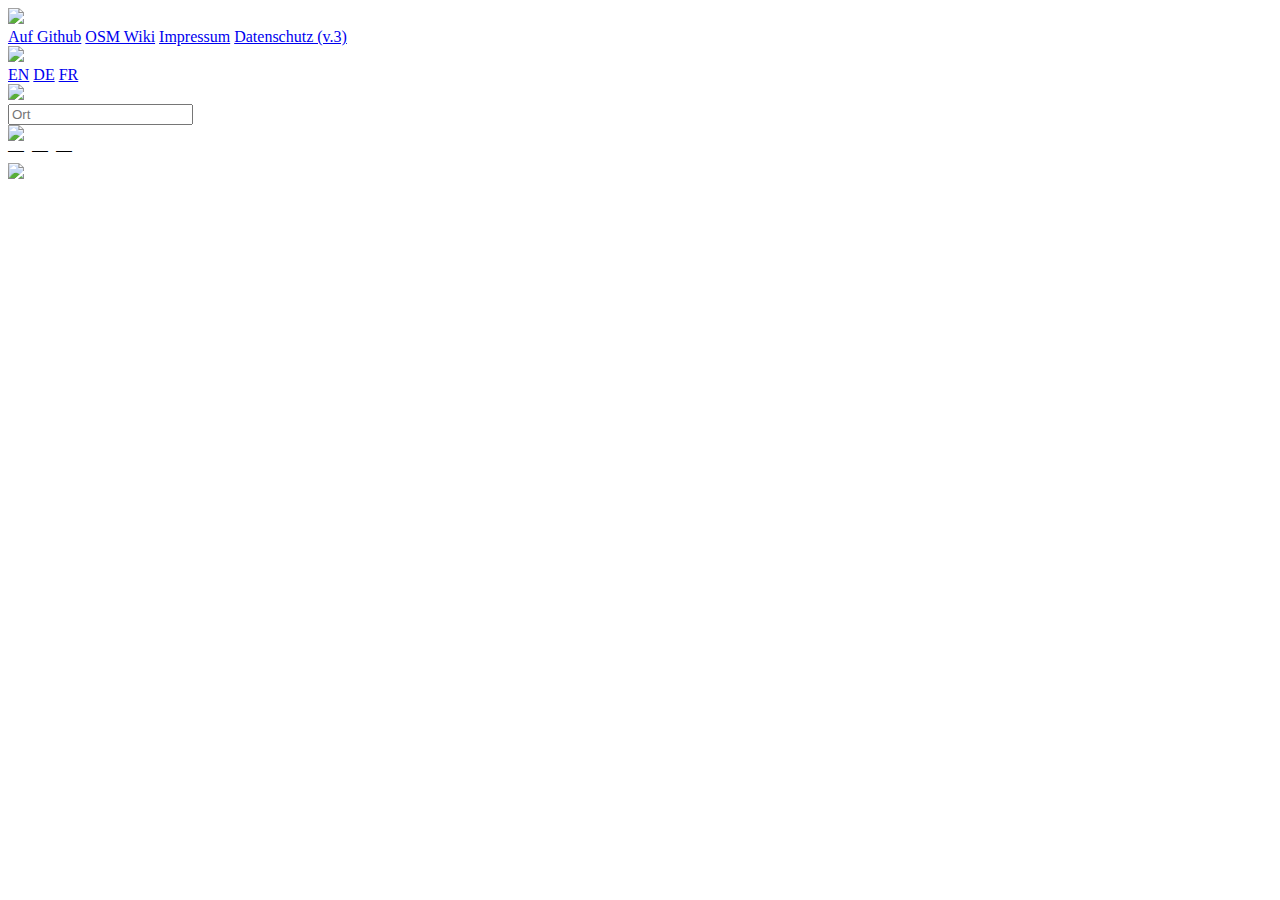
==== index.html @ e5639338 "#14 One more point" ====
<!DOCTYPE html>
<html>
  <head>
    <title>Babykarte - Der Stadtplan für Eltern von Babys und Kleinkindern</title>
    <meta charset='utf-8'>
    <meta name='description' content='Gibt es hier irgendwo einen Wickeltisch? Welches Café in der Hamburger Innenstadt hat eine Spielecke? Wo ist der nächste Spielplatz? ✔ Die Babykarte weiß es'> 
    <meta name='viewport' content='width=device-width, initial-scale=1.0, maximum-scale=1.0, user-scalable=no'>
    <link rel='stylesheet' href='https://unpkg.com/leaflet@1.0.3/dist/leaflet.css' /> <!--https://policies.google.com/privacy#infocollect-->
    <link rel='stylesheet' href='css/style.css' />
    <link rel='icon' href='favicon.ico' type='image/x-icon'>
  </head>
  <body id='site-map'>
  	<section>
  	<div class='leftbar'>
  		<div class='menuitem dropdown'><img class='bar-icon' src='images/info.svg.png' onclick='toggleMenu(this)' />
  			<div class='dropdown-menu about' id='aboutus'>
  				<a href='https://github.com/babykarte/babykarte' target='_blank' id='linkToGitHub'>Auf Github</a>
        		<a href='https://wiki.openstreetmap.org/wiki/Baby-Karte' target='_blank' id='linkToOSMWiki'>OSM Wiki</a>
        		<a href='impressum.html#de' id='lnk-impress' target='_blank'>Impressum</a>
        		<a href='privacypolicy-de.html' id='linkToPP' target='_blank;'>Datenschutz (v.3)</a>
  			</div>
  		</div>
  		<div class='menuitem dropdown'><img class='bar-icon' src='images/www.svg' onclick='toggleMenu(this)' />
  			<div class='dropdown-menu lang-select'>
  				<a href='#' class='nounderlinestyle' onclick='loadLang(this, "en");'><span class='small-icon'>EN</span></a>
  				<a href='#' class='nounderlinestyle' onclick='loadLang(this, "de");'><span class='small-icon'>DE</span></a>
  				<a href='#' class='nounderlinestyle' onclick='loadLang(this, "fr");'><span class='small-icon'>FR</span></a>
  			</div>
  		</div>
  		<div class='menuitem dropdown'><img class='bar-icon' src='images/search.svg.png' onclick='toggleMenu(this)' />
  			<div class='dropdown-menu searchbar' id='searchgroup'>
     			<input type='text' onclick='geocode()' placeholder='Ort' id='searchfield'>
     			<div id='autocomplete'></div>
			</div>
		</div>
  		<div class='menuitem dropdown filtersbar'><img class='bar-icon' src='images/checkmark.svg' onclick='toggleMenu(this)' />
  			<div class='dropdown-menu bigmenu' id='filtermenu'>
  				<div class='beautifulmenu'>
  					<div id='filtersGround'></div>
  				</div>
  			</div>
  		</div>
  		<div class='dropdown'><div style='display:none;' class='bar-icon'><!-- Pseudo button ---></div>
  			<div class='dropdown-menu bigmenu' id='poimenu'>
  				<div id='infotext-swipe'>&#9147; &nbsp;&#9147; &nbsp;&#9147;</div>
  				<div id='poidetails' class='beautifulmenu'>
  				</div>
  			</div>
  		</div>
  		<div class='menuitem' onclick='requestLocation()'><img class='bar-icon' src='images/locating.svg' />
  		</div>
  	</div>
    <div id='map'>
    	<div id='spinner'>
    		<div class='circle' id='circle1'></div>
    		<div class='circle' id='circle2'></div>
    		<div class='circle' id='circle3'></div>
    	</div>
    	<div class='info'><div id='infoPopup'></div></div>
    	<div id='map-overlay-notify' contenteditable></div>
    </div>
	</section>
    <script src='https://unpkg.com/leaflet@1.0.3/dist/leaflet.js'></script> <!--https://policies.google.com/privacy#infocollect-->
    <script src='https://code.jquery.com/jquery-3.2.1.min.js'></script> <!--https://www.digitalocean.com/legal/privacy-policy/-->
    <script src='js/lang.js'></script>
    <script src='js/filters.js'></script>
    <script src='js/searchbox.js'></script>
    <script src='js/overpass.js'></script>
  </body>
</html>
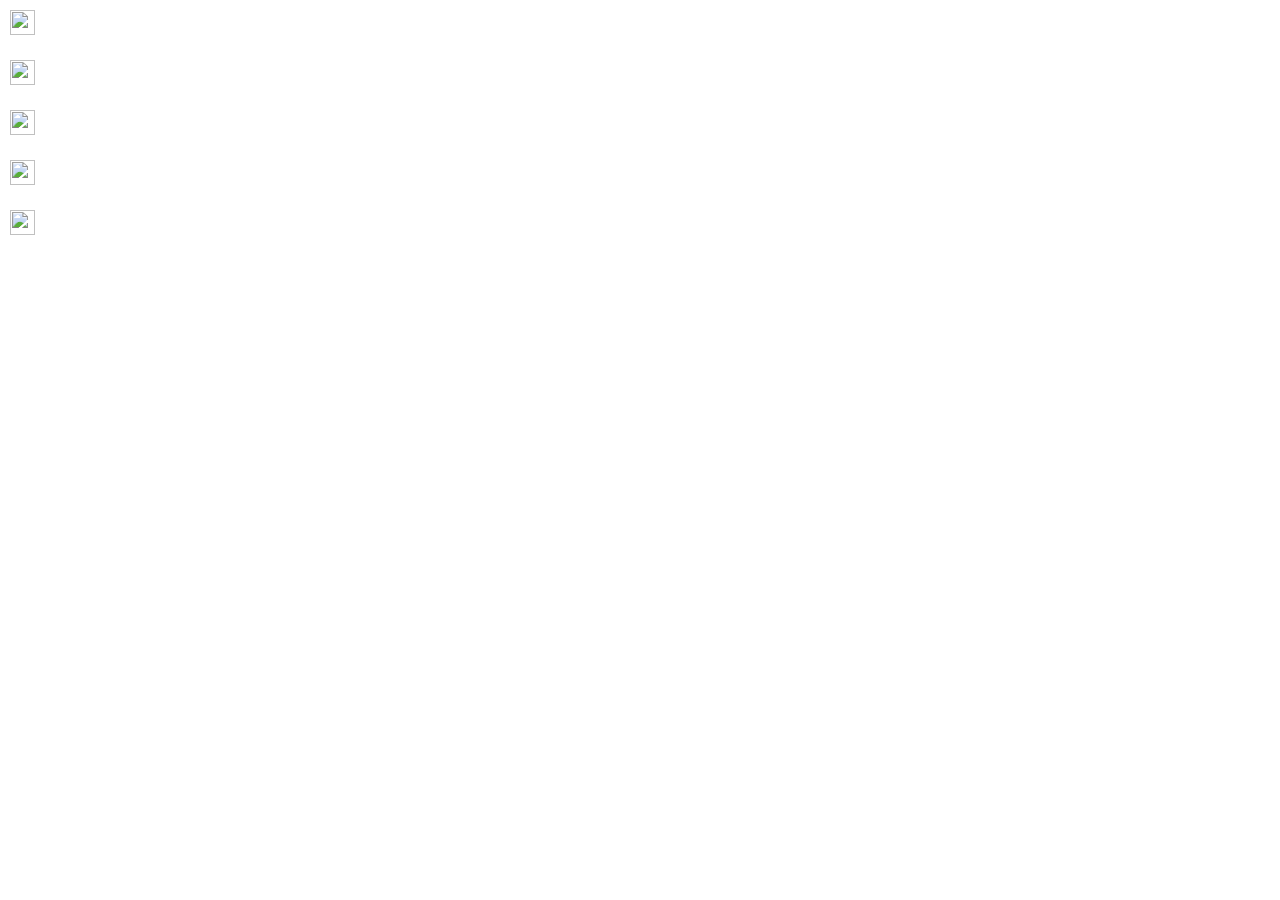
==== commit 77802b90: "#37" ====
--- a/index.html
+++ b/index.html
@@ -12,28 +12,33 @@
   <body id='site-map'>
   	<section>
   	<div class='leftbar'>
-  		<div class='menuitem dropdown'><img class='bar-icon' src='images/info.svg.png' onclick='toggleMenu(this)' />
+  		<div class='menuitem dropdown'><img class='bar-icon' id='btn_info' src='images/info.svg.png' onclick='toggleMenu(this)' />
   			<div class='dropdown-menu about' id='aboutus'>
   				<a href='https://github.com/babykarte/babykarte' target='_blank' id='linkToGitHub'>Auf Github</a>
         		<a href='https://wiki.openstreetmap.org/wiki/Baby-Karte' target='_blank' id='linkToOSMWiki'>OSM Wiki</a>
         		<a href='impressum.html#de' id='lnk-impress' target='_blank'>Impressum</a>
         		<a href='privacypolicy-de.html' id='linkToPP' target='_blank;'>Datenschutz (v.3)</a>
+        		<p id='about'></p>
+				<p id='explanation-menubuttons'></p>
+				<p id='explanation-markerdots'></p>
+				<p id='usage'></p>
+        		<p id='explanation-pdvicons'></p>
   			</div>
   		</div>
-  		<div class='menuitem dropdown'><img class='bar-icon' src='images/www.svg' onclick='toggleMenu(this)' />
+  		<div class='menuitem dropdown'><img class='bar-icon' id='btn_lang' src='images/www.svg' onclick='toggleMenu(this)' />
   			<div class='dropdown-menu lang-select'>
   				<a href='#' class='nounderlinestyle' onclick='loadLang(this, "en");'><span class='small-icon'>EN</span></a>
   				<a href='#' class='nounderlinestyle' onclick='loadLang(this, "de");'><span class='small-icon'>DE</span></a>
   				<a href='#' class='nounderlinestyle' onclick='loadLang(this, "fr");'><span class='small-icon'>FR</span></a>
   			</div>
   		</div>
-  		<div class='menuitem dropdown'><img class='bar-icon' src='images/search.svg.png' onclick='toggleMenu(this)' />
+  		<div class='menuitem dropdown'><img class='bar-icon' id='btn_search' src='images/search.svg' onclick='toggleMenu(this);document.getElementById("searchfield").focus();' />
   			<div class='dropdown-menu searchbar' id='searchgroup'>
      			<input type='text' onclick='geocode()' placeholder='Ort' id='searchfield'>
      			<div id='autocomplete'></div>
 			</div>
 		</div>
-  		<div class='menuitem dropdown filtersbar'><img class='bar-icon' src='images/checkmark.svg' onclick='toggleMenu(this)' />
+  		<div class='menuitem dropdown filtersbar'><img class='bar-icon' id='btn_filtersbar' src='images/checkmark.svg' onclick='toggleMenu(this)' />
   			<div class='dropdown-menu bigmenu' id='filtermenu'>
   				<div class='beautifulmenu'>
   					<div id='filtersGround'></div>
@@ -42,12 +47,12 @@
   		</div>
   		<div class='dropdown'><div style='display:none;' class='bar-icon'><!-- Pseudo button ---></div>
   			<div class='dropdown-menu bigmenu' id='poimenu'>
-  				<div id='infotext-swipe'>&#9147; &nbsp;&#9147; &nbsp;&#9147;</div>
+  				<div id='infotext-swipe'></div>
   				<div id='poidetails' class='beautifulmenu'>
   				</div>
   			</div>
   		</div>
-  		<div class='menuitem' onclick='requestLocation()'><img class='bar-icon' src='images/locating.svg' />
+  		<div class='menuitem' onclick='requestLocation()'><img class='bar-icon' id='btn_locating' src='images/locating.svg' />
   		</div>
   	</div>
     <div id='map'>
@@ -61,7 +66,7 @@
     </div>
 	</section>
     <script src='https://unpkg.com/leaflet@1.0.3/dist/leaflet.js'></script> <!--https://policies.google.com/privacy#infocollect-->
-    <script src='https://code.jquery.com/jquery-3.2.1.min.js'></script> <!--https://www.digitalocean.com/legal/privacy-policy/-->
+    <script src='https://code.jquery.com/jquery-3.4.1.min.js'></script> <!--https://www.digitalocean.com/legal/privacy-policy/-->
     <script src='js/lang.js'></script>
     <script src='js/filters.js'></script>
     <script src='js/searchbox.js'></script>
--- a/css/style.css
+++ b/css/style.css
@@ -0,0 +1,481 @@
+/*-------------- GLOBAL SETTINGS ---------------------*/
+body {
+	padding: 0;
+	margin: 0;
+}
+html, body{
+	height: 100%;
+	width: 100%;
+}
+a {
+	color:#0078a8;
+}
+details summary {
+	color:grey;
+	font-weight:bold;
+	cursor:pointer;
+	font-weight:bold;
+}
+h1, h2, h3 {
+	display:block;
+	padding:0px;
+	margin:0px;
+}
+h1 {
+	font-size:20px;
+}
+h2 {
+	font-size:14px;
+	color:grey;
+}
+input[type=button] {
+	margin:10px;
+}
+input[type=checkbox] {
+	margin-top:5px;
+}
+input[type=text] {
+	border:none;
+	border-bottom:1px solid #ff531a;
+}
+section {
+	display:flex;
+	width:100%;
+	height:100%;
+}
+/*---------------------- POI DETAILS SETTINGS -------------------------------*/
+.grid-container {
+	display:grid;
+}
+.tabcontent {
+	box-sizing:border-box;
+	border-bottom:10px solid white;
+	border-left:5px solid white;
+	border-right:5px solid white;
+	padding:5px;
+	word-wrap:break-word;
+	display:block;
+	background-color:#f9e9d2;
+}
+.tabcontent ul {
+	margin:0px;
+	margin-left:3px;
+	padding-left:10px;
+	list-style-type: circle inside;
+}
+.tabcontent details ul {
+	font-weight:initial;
+	color:black;
+	padding-left:20px;
+	margin:0px;
+	font-size:12px;
+}
+.pdv-icon {
+	box-sizing:border-box;
+	padding:2px;
+	font-size:25px;
+	cursor:pointer;
+	text-align:center;
+}
+.small-icon {
+	height:20px !important;
+	width:20px !important;
+	font-size:20px;
+	margin-top:5px;
+	margin-left:5px;
+	margin-right:20px;
+}
+.text-icon {
+	height:15px;
+	width:18px;
+	vertical-align:text-bottom;
+}
+.list-style-none {
+	list-style-type:none;
+	margin-left:-10px;
+}
+.inactive {
+	opacity:0.4;
+}
+.active:hover {
+	color:#b53085;
+}
+.active[active] {
+	color:#b53085;
+}
+.grid-container {
+	display:grid;
+	grid-template-columns:auto auto;
+	justify-content:start;
+}
+.subtitle {
+	display:flex;
+	color:#333333;
+	font-size:12px;
+}
+.openinghours {
+	color:black;
+}
+.socialmenu {
+	display:flex;
+	padding:3px;
+}
+.marker-active { /* Style for the active marker, the marker the user has clicked on */
+	filter: brightness(300%);
+}
+.oneline-babyfriendliness {
+	font-size:12px;
+}
+#infotext-swipe {
+	color:grey;
+	background-color:white;
+	padding:5px;
+	text-align:center;
+	display:none;
+}
+/*---------------------- COLOUR CODES FOR BABY FRIENDLINESS TAB -------------------------------- */
+.color-green {
+	color:#339933;
+	fill:#339933;
+	stroke:#339933;
+}
+.color-red {
+	color:#ff2526;
+	fill:#ff2526;
+	stroke:#ff2526;
+}
+.color-yellow {
+	color:#e6a400;
+	fill:#e6a400;
+	stroke:#e6a400;
+}
+.color-grey {
+	color:#858585;
+	fill:#858585;
+	stroke:#858585;
+}
+.nounderlinestyle {
+	text-decoration:none;
+}
+/*-------------------- LEFT BAR SETTINGS ----------------------------*/
+.leftbar {
+	width:45px;
+	font-family:"Courier New", Courier, monospace;
+	background-color:white;
+}
+.bar-icon {
+	height:25px;
+	width:25px;
+	transition: 300ms;
+}
+.bar-icon:hover {
+	cursor:pointer;
+}
+.menuitem {
+	padding:10px;
+}
+.lang-select {
+	font-family:"Palatino Linotype", "Book Antiqua", Palatino, serif;
+	top:45px;
+}
+.searchbar {
+	font-family:"Palatino Linotype", "Book Antiqua", Palatino, serif;
+	top:90px;
+}
+.about {
+	font-family:"Palatino Linotype", "Book Antiqua", Palatino, serif;
+	top:0px;
+}
+.closebtn {
+	float:right;
+	padding:5px;
+	font-size:24px;
+	color:white;
+}
+.beautifulmenu {
+	width:450px;
+}
+.bigmenu {
+	padding:0px !important;
+	top:0px;
+	height:100% !important;
+	width:450px;
+}
+.dropdown-menu {
+	background-color:white;
+	left:45px;
+	padding:10px;
+	display:none;
+	z-index:2;
+	position:absolute;
+}
+.dropdown-menu a {
+	box-sizing:border-box;
+	display:inline-block;
+	text-align:center;
+}
+.dropdown-menu a:hover {
+	color:#b53085;
+}
+.dropdown-active { /* Style for opened dropdowns/tooltips (tab, sub menus, tips, more information, translated information) */
+	display:block;
+}
+.tooltip {
+	position:relative;
+}
+.tooltip-content {
+	margin:5px;
+	padding:5px;
+	background-color:white;
+	position:absolute;
+	height:50px;
+	width:200px;
+	font-size:12px;
+	text-align:justify;
+	display:none;
+}
+.tooltip-content-active {
+	display:block;
+}
+.item-active, .tooltip-active{ /* Style for clicked (active) tab labels (menus) */
+	transition: 300ms;
+	background-color: #ffe6f7;
+}
+#filtersGround label {
+	display:block;
+	margin-top:5px;
+	cursor:pointer;
+}
+#autocomplete {
+	background-color:white;
+	display:none;
+	padding:5px;
+	z-index:5;
+	top:0px;
+	box-sizing:border-box;
+}
+#autocomplete .entry {
+	background-color:#f9e9d2;
+	border-bottom:5px solid white;
+	padding:5px;
+}
+#autocomplete .entry:hover {
+	cursor:pointer;
+	background-color:rgb(255, 64, 0, 0.6);
+}
+#autocomplete span {
+	margin:0px;
+	padding:0px;
+	color:#ff541aff;
+}
+#autocomplete address {
+	padding-top:5px;
+	padding-bottom:5px;
+}
+#poidetails {
+	font-family:"Palatino Linotype", "Book Antiqua", Palatino, serif;
+	font-size:14px;
+	width:450px;
+}
+#poimenu {
+	height:auto !important;
+}
+/*------------------------- ON MAP MODALS -----------------*/
+.custom-leaflet-icon {
+	margin-top:6px !important;
+	margin:5px !important;
+}
+.own-control-style {
+	margin:5px;
+	border-radius:10px;
+	padding:5px;
+	background-color: rgba(0, 0, 0, 0.7);
+}
+.leaflet-bar {
+	margin:0px !important;
+	background-color: rgb(255, 255, 255);
+	border-radius:5px;
+}
+
+.info {
+	display:none;
+	font-size:22px;
+	top:0px;
+	position:absolute;
+	text-align:center;
+	margin-left:auto;
+	margin-right:auto;
+	margin-top:5px;
+	z-index:403;
+	width:100%;
+}
+#map{
+	z-index:1;
+	flex:1;
+}
+#map-overlay-notify {
+	z-index:401;
+	position:absolute;
+	width:100%;
+	height:100%;
+	padding-top:20%;
+	font-size:26px;
+	text-align:center;
+	color:white;
+	display:none;
+	background-color:rgba(0,0,0,0.7);
+}
+/*@media only screen and (min-width:800px) {
+	#map-overlay-notify {
+		display:none !important;}
+}*/
+#infoPopup {
+	margin:auto;
+	width:400px;
+	margin-bottom:10px;
+	padding:5px;
+	border-radius:15px;
+	background-color:rgba(204, 51, 0, 0.6);
+}
+/* ---------------------- SPINNER ---------------------------- */
+#spinner {
+	display:flex;
+	height:50px;
+	width:100%;
+	position:absolute;
+	z-index:402;
+	margin-left:40%;
+	margin-right:40%;
+	margin-top:10px;
+}
+#spinner .circle {
+	width:50px;
+	height:50px;
+	border-radius:50px;
+	margin-right:5px;
+	background-color:white;
+}
+#spinner #circle1 {
+	animation-name:load1;
+	animation-duration:1s;
+	animation-delay:0s;
+	animation-iteration-count:infinite;
+}
+#spinner #circle2 {
+	animation-name:load2;
+	animation-duration:1s;
+	animation-delay:0s;
+	animation-iteration-count:infinite;
+}
+#spinner #circle3 {
+	animation-name:load3;
+	animation-duration:1s;
+	animation-delay:0s;
+	animation-iteration-count:infinite;
+}
+@keyframes load1 {
+	0% {background-color:white;}
+	50% {background-color:#ff531aff;}
+	100% {background-color:white;}
+}
+@keyframes load2 {
+	0% {background-color:white;}
+	20% {background-color:white;}
+	40% {background-color:white;}
+	60% {background-color:#ff531aff;}
+	100% {background-color:white;}
+}
+@keyframes load3 {
+	0% {background-color:white;}
+	20% {background-color:white;}
+	40% {background-color:white;}
+	60% {background-color:white;}
+	80% {background-color:#ff531aff;}
+	100% {background-color:white;}
+}
+/* ---------------------- POI RATING SYSTEM ------------------ */
+#rating-default {
+	fill:none;
+}
+#rating-green {
+	fill:#01c401;
+	stroke:white;
+}
+#rating-yellow {
+	fill:#ffd900;
+	stroke:white;
+}
+#rating-red {
+	fill:#bb0202;
+	stroke:white;
+}
+/*------------------------ MOBILE VIEW ------------------------*/
+@media only screen and (max-width:800px) {
+section {
+	display:block;
+}
+.leftbar {
+	display:grid;
+	grid-template-columns:auto auto auto auto auto auto;
+	width:100%;
+	height:45px;
+}
+#map {
+	position:absolute !important;
+	width:100% !important;
+	height:calc(100% - 45px) !important;
+}
+.beautifulmenu {
+	width:100%;
+}
+.lang-select, .searchbar, .about, .bigmenu, .beautifulmenu {
+	top:45px;
+	left:0px;
+	width:100%;
+}
+.searchbar {
+	top:45px;
+	width:100%;
+}
+.about {
+	top:45px;
+	width:100%;
+}
+.tabcontent {
+	display:none;
+}
+.tab-visible {
+	display:block;
+}
+#infotext-swipe {
+	display:block;
+	font-size:22px;
+	color:#ff542aff;
+}
+#poimenu, #poidetails {
+	top:initial !important;
+	bottom:0px;
+	overflow:hidden;
+	width:100%;
+}
+#infoPopup {
+	width:200px;
+}
+#info {
+	width:100%;
+	border-radius:5px;
+}
+#spinner {
+	margin-left:10%;
+	margin-right:10%;
+}
+.mobile-handle {
+	background-color: lightgrey;
+	padding: 2.5px 21px;
+  	display: inline-block;
+  	cursor: pointer;
+  	border-radius: 50px;
+	margin-bottom:2px;
+	margin-top: 0px !important;
+}
+}
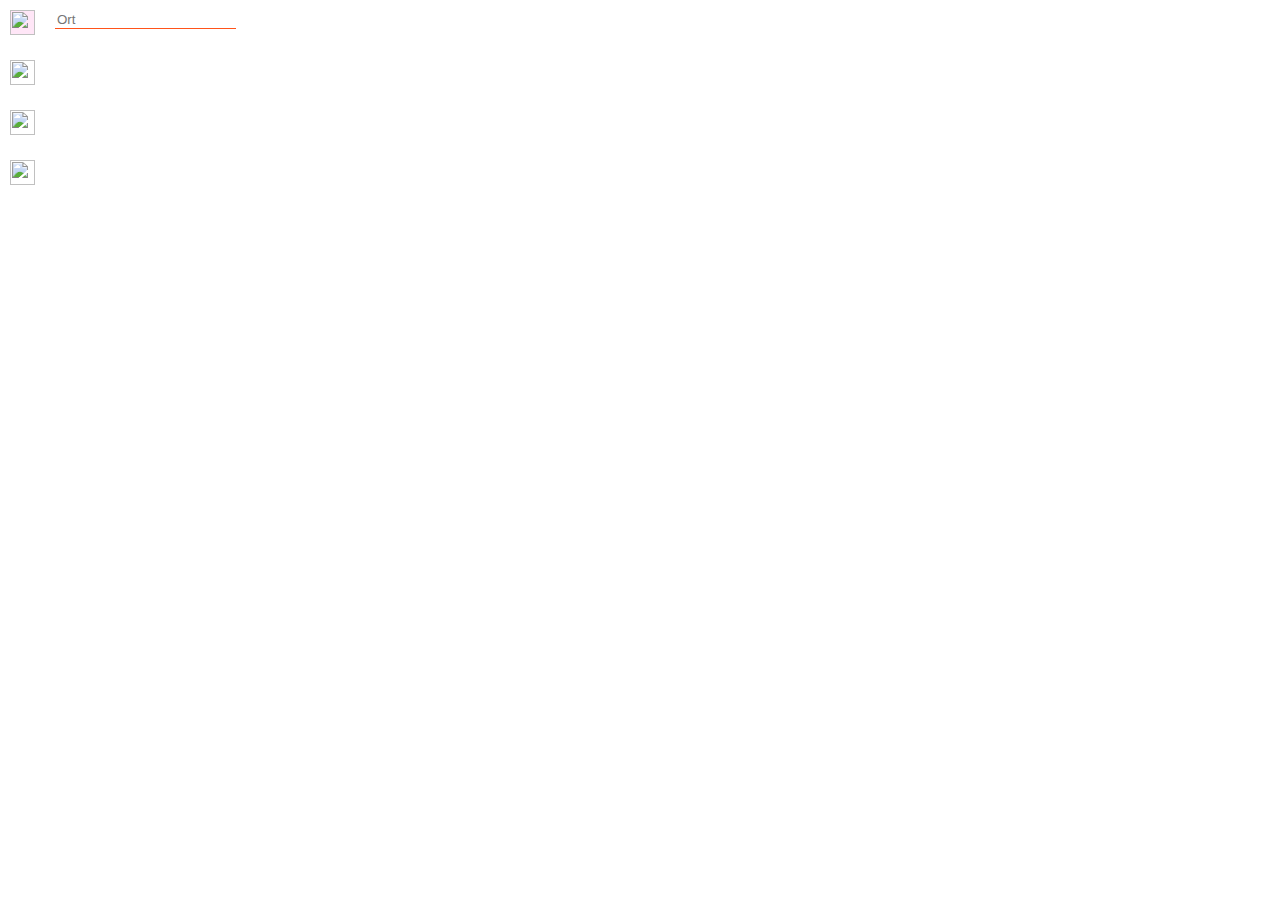
==== commit 1625c7cf: "Search open by default, search button and search box moved to top" ====
--- a/index.html
+++ b/index.html
@@ -6,23 +6,39 @@
     <meta name='description' content='Gibt es hier irgendwo einen Wickeltisch? Welches Café in der Hamburger Innenstadt hat eine Spielecke? Wo ist der nächste Spielplatz? ✔ Die Babykarte weiß es'> 
     <meta name='viewport' content='width=device-width, initial-scale=1.0, maximum-scale=1.0, user-scalable=no'>
     <link rel='stylesheet' href='https://unpkg.com/leaflet@1.0.3/dist/leaflet.css' /> <!--https://policies.google.com/privacy#infocollect-->
+    <link rel='stylesheet' href='https://unpkg.com/leaflet.markercluster@1.4.1/dist/MarkerCluster.css' /> <!--https://policies.google.com/privacy#infocollect-->
+    <link rel='stylesheet' href='https://unpkg.com/leaflet.markercluster@1.4.1/dist/MarkerCluster.Default.css'> <!--https://policies.google.com/privacy#infocollect-->
     <link rel='stylesheet' href='css/style.css' />
     <link rel='icon' href='favicon.ico' type='image/x-icon'>
   </head>
   <body id='site-map'>
   	<section>
   	<div class='leftbar'>
+  		<div class='menuitem dropdown'><img class='bar-icon item-active' id='btn_search' src='images/search.svg' onclick='toggleMenu(this);document.getElementById("searchfield").focus();' />
+  			<div class='dropdown-menu searchbar dropdown-active' id='searchgroup'>
+     			<input type='text' onclick='geocode()' placeholder='Ort' id='searchfield'>
+     			<div id='autocomplete'></div>
+			</div>
+		</div>
   		<div class='menuitem dropdown'><img class='bar-icon' id='btn_info' src='images/info.svg.png' onclick='toggleMenu(this)' />
   			<div class='dropdown-menu about' id='aboutus'>
   				<a href='https://github.com/babykarte/babykarte' target='_blank' id='linkToGitHub'>Auf Github</a>
         		<a href='https://wiki.openstreetmap.org/wiki/Baby-Karte' target='_blank' id='linkToOSMWiki'>OSM Wiki</a>
         		<a href='impressum.html#de' id='lnk-impress' target='_blank'>Impressum</a>
         		<a href='privacypolicy-de.html' id='linkToPP' target='_blank;'>Datenschutz (v.3)</a>
-        		<p id='about'></p>
-				<p id='explanation-menubuttons'></p>
-				<p id='explanation-markerdots'></p>
-				<p id='usage'></p>
-        		<p id='explanation-pdvicons'></p>
+        		<div style='padding-top:10px;box-sizing:border-box;'>
+        			<a id='lnk_about' onclick='toggleTab(this, "about")'></a>,
+        			<a id='lnk_explanation-menubuttons' onclick='toggleTab(this, "explanation-menubuttons")'></a>,
+        			<a id='lnk_explanation-markerdots' onclick='toggleTab(this, "explanation-markerdots")'></a>,
+        			<a id='lnk_usage' onclick='toggleTab(this, "usage")'></a>
+        		</div>
+        		<a id='lnk_explanation-pdvicons' onclick='toggleTab(this, "explanation-pdvicons")'></a>
+        		<div id='about' class='tab-content'></div>
+				<div id='explanation-menubuttons' class='tab-content'></div>
+				<div id='explanation-markerdots' class='tab-content'></div>
+				<div id='usage' class='tab-content'></div>
+        		<div id='explanation-pdvicons' class='tab-content'></div>
+        		<p id='lastupdate'></p>
   			</div>
   		</div>
   		<div class='menuitem dropdown'><img class='bar-icon' id='btn_lang' src='images/www.svg' onclick='toggleMenu(this)' />
@@ -32,24 +48,12 @@
   				<a href='#' class='nounderlinestyle' onclick='loadLang(this, "fr");'><span class='small-icon'>FR</span></a>
   			</div>
   		</div>
-  		<div class='menuitem dropdown'><img class='bar-icon' id='btn_search' src='images/search.svg' onclick='toggleMenu(this);document.getElementById("searchfield").focus();' />
-  			<div class='dropdown-menu searchbar' id='searchgroup'>
-     			<input type='text' onclick='geocode()' placeholder='Ort' id='searchfield'>
-     			<div id='autocomplete'></div>
-			</div>
-		</div>
-  		<div class='menuitem dropdown filtersbar'><img class='bar-icon' id='btn_filtersbar' src='images/checkmark.svg' onclick='toggleMenu(this)' />
-  			<div class='dropdown-menu bigmenu' id='filtermenu'>
-  				<div class='beautifulmenu'>
-  					<div id='filtersGround'></div>
-  				</div>
-  			</div>
-  		</div>
   		<div class='dropdown'><div style='display:none;' class='bar-icon'><!-- Pseudo button ---></div>
   			<div class='dropdown-menu bigmenu' id='poimenu'>
   				<div id='infotext-swipe'></div>
   				<div id='poidetails' class='beautifulmenu'>
   				</div>
+  				<div id='osm-attribution'></div>
   			</div>
   		</div>
   		<div class='menuitem' onclick='requestLocation()'><img class='bar-icon' id='btn_locating' src='images/locating.svg' />
@@ -66,10 +70,13 @@
     </div>
 	</section>
     <script src='https://unpkg.com/leaflet@1.0.3/dist/leaflet.js'></script> <!--https://policies.google.com/privacy#infocollect-->
+    <script src='https://unpkg.com/leaflet.markercluster@1.4.1/dist/leaflet.markercluster.js'></script> <!--https://policies.google.com/privacy#infocollect-->
     <script src='https://code.jquery.com/jquery-3.4.1.min.js'></script> <!--https://www.digitalocean.com/legal/privacy-policy/-->
+    <script src='js/request.js'></script>
     <script src='js/lang.js'></script>
     <script src='js/filters.js'></script>
-    <script src='js/searchbox.js'></script>
-    <script src='js/overpass.js'></script>
+    <script src='js/ui.js'></script>
+    <script src='js/PDV.js'></script>
+    <script src='js/map.js'></script>
   </body>
 </html>
--- a/css/style.css
+++ b/css/style.css
@@ -6,6 +6,10 @@
 html, body{
 	height: 100%;
 	width: 100%;
+}
+p {
+	margin-top:5px;
+	font-size:14px;
 }
 a {
 	color:#0078a8;
@@ -44,9 +48,6 @@
 	height:100%;
 }
 /*---------------------- POI DETAILS SETTINGS -------------------------------*/
-.grid-container {
-	display:grid;
-}
 .tabcontent {
 	box-sizing:border-box;
 	border-bottom:10px solid white;
@@ -69,13 +70,6 @@
 	padding-left:20px;
 	margin:0px;
 	font-size:12px;
-}
-.pdv-icon {
-	box-sizing:border-box;
-	padding:2px;
-	font-size:25px;
-	cursor:pointer;
-	text-align:center;
 }
 .small-icon {
 	height:20px !important;
@@ -85,29 +79,6 @@
 	margin-left:5px;
 	margin-right:20px;
 }
-.text-icon {
-	height:15px;
-	width:18px;
-	vertical-align:text-bottom;
-}
-.list-style-none {
-	list-style-type:none;
-	margin-left:-10px;
-}
-.inactive {
-	opacity:0.4;
-}
-.active:hover {
-	color:#b53085;
-}
-.active[active] {
-	color:#b53085;
-}
-.grid-container {
-	display:grid;
-	grid-template-columns:auto auto;
-	justify-content:start;
-}
 .subtitle {
 	display:flex;
 	color:#333333;
@@ -123,11 +94,16 @@
 .marker-active { /* Style for the active marker, the marker the user has clicked on */
 	filter: brightness(300%);
 }
-.oneline-babyfriendliness {
-	font-size:12px;
+#osm-attribution {
+	color:grey;
+	font-size:10px;
+	background-color:white;
+	padding:5px;
+	text-align:center;
 }
 #infotext-swipe {
 	color:grey;
+	font-size:16px;
 	background-color:white;
 	padding:5px;
 	text-align:center;
@@ -180,10 +156,11 @@
 }
 .searchbar {
 	font-family:"Palatino Linotype", "Book Antiqua", Palatino, serif;
-	top:90px;
+	top:0px;
 }
 .about {
 	font-family:"Palatino Linotype", "Book Antiqua", Palatino, serif;
+	padding:5px;
 	top:0px;
 }
 .closebtn {
@@ -208,20 +185,17 @@
 	display:none;
 	z-index:2;
 	position:absolute;
-}
-.dropdown-menu a {
-	box-sizing:border-box;
-	display:inline-block;
-	text-align:center;
+	max-width:50%;
 }
 .dropdown-menu a:hover {
 	color:#b53085;
 }
-.dropdown-active { /* Style for opened dropdowns/tooltips (tab, sub menus, tips, more information, translated information) */
-	display:block;
+.dropdown-active, .tab-content-active, .tooltip-content-active { /* Style for opened dropdowns/tooltips (tab, sub menus, tips, more information, translated information) */
+	display:block !important;
 }
 .tooltip {
 	position:relative;
+	cursor: pointer;
 }
 .tooltip-content {
 	margin:5px;
@@ -234,8 +208,8 @@
 	text-align:justify;
 	display:none;
 }
-.tooltip-content-active {
-	display:block;
+.tab-content {
+	display:none;
 }
 .item-active, .tooltip-active{ /* Style for clicked (active) tab labels (menus) */
 	transition: 300ms;
@@ -281,22 +255,6 @@
 	height:auto !important;
 }
 /*------------------------- ON MAP MODALS -----------------*/
-.custom-leaflet-icon {
-	margin-top:6px !important;
-	margin:5px !important;
-}
-.own-control-style {
-	margin:5px;
-	border-radius:10px;
-	padding:5px;
-	background-color: rgba(0, 0, 0, 0.7);
-}
-.leaflet-bar {
-	margin:0px !important;
-	background-color: rgb(255, 255, 255);
-	border-radius:5px;
-}
-
 .info {
 	display:none;
 	font-size:22px;
@@ -325,17 +283,13 @@
 	display:none;
 	background-color:rgba(0,0,0,0.7);
 }
-/*@media only screen and (min-width:800px) {
-	#map-overlay-notify {
-		display:none !important;}
-}*/
 #infoPopup {
 	margin:auto;
 	width:400px;
 	margin-bottom:10px;
 	padding:5px;
-	border-radius:15px;
-	background-color:rgba(204, 51, 0, 0.6);
+	border-radius:5px;
+	background-color:rgba(255, 179, 153, 0.6);
 }
 /* ---------------------- SPINNER ---------------------------- */
 #spinner {
@@ -375,14 +329,14 @@
 }
 @keyframes load1 {
 	0% {background-color:white;}
-	50% {background-color:#ff531aff;}
+	50% {background-color:#ffb399;}
 	100% {background-color:white;}
 }
 @keyframes load2 {
 	0% {background-color:white;}
 	20% {background-color:white;}
 	40% {background-color:white;}
-	60% {background-color:#ff531aff;}
+	60% {background-color:#ff794d;}
 	100% {background-color:white;}
 }
 @keyframes load3 {
@@ -390,29 +344,38 @@
 	20% {background-color:white;}
 	40% {background-color:white;}
 	60% {background-color:white;}
-	80% {background-color:#ff531aff;}
+	80% {background-color:#ff531a;}
 	100% {background-color:white;}
 }
 /* ---------------------- POI RATING SYSTEM ------------------ */
 #rating-default {
-	fill:none;
+	fill:#004387;
+	color:#004387;
+	stroke:white;
 }
 #rating-green {
 	fill:#01c401;
+	color:#01c401;
 	stroke:white;
 }
 #rating-yellow {
 	fill:#ffd900;
+	color:#ffd900;
 	stroke:white;
 }
 #rating-red {
 	fill:#bb0202;
+	color:#bb0202;
 	stroke:white;
 }
 /*------------------------ MOBILE VIEW ------------------------*/
 @media only screen and (max-width:800px) {
 section {
 	display:block;
+}
+.dropdown-menu {
+	box-sizing:border-box;
+	max-width:100%;
 }
 .leftbar {
 	display:grid;
@@ -433,10 +396,6 @@
 	left:0px;
 	width:100%;
 }
-.searchbar {
-	top:45px;
-	width:100%;
-}
 .about {
 	top:45px;
 	width:100%;
@@ -449,8 +408,6 @@
 }
 #infotext-swipe {
 	display:block;
-	font-size:22px;
-	color:#ff542aff;
 }
 #poimenu, #poidetails {
 	top:initial !important;
@@ -468,6 +425,9 @@
 #spinner {
 	margin-left:10%;
 	margin-right:10%;
+}
+#searchfield {
+	width:100%;
 }
 .mobile-handle {
 	background-color: lightgrey;
@@ -478,4 +438,7 @@
 	margin-bottom:2px;
 	margin-top: 0px !important;
 }
-}
+.tooltip-content {
+	right:0%;
+}
+}
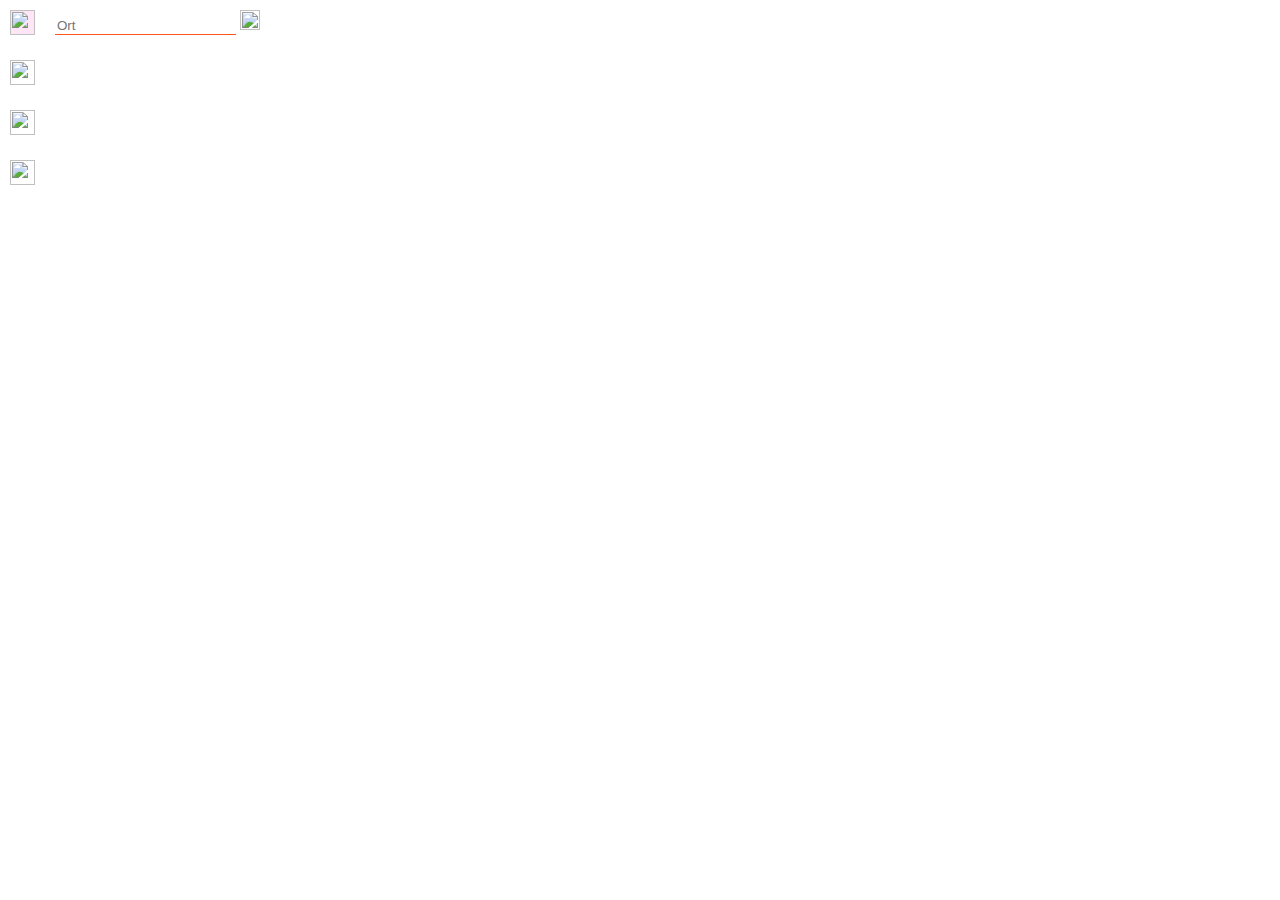
==== commit e163431f: "Moving Frontend function to Backend: Language system for the map (debugging)" ====
--- a/index.html
+++ b/index.html
@@ -17,6 +17,15 @@
   		<div class='menuitem dropdown'><img class='bar-icon item-active' id='btn_search' src='images/search.svg' onclick='toggleMenu(this);document.getElementById("searchfield").focus();' />
   			<div class='dropdown-menu searchbar dropdown-active' id='searchgroup'>
      			<input type='text' onclick='geocode()' placeholder='Ort' id='searchfield'>
+     			<img src='images/settings.svg' class='small-icon' style='margin:0px;' onclick='toggleTab(this, "advanced-search")' />
+     				<div id='advanced-search' class='tab-content'>
+     					<h3 id='advanced-search_title'></h3>
+     					<input type='text' placeholder='Name' id='searchbyname' /><br/>
+     					<select id='subcategoryselect'></select>
+     					<h4 id='advanced-search-babyfriendliness'></h4>
+     					<div id='filtersGround'></div><br/>
+     					<button id='advanced-search-btnSend' onclick='sendAdvancedSearch()'></button>
+     				</div>
      			<div id='autocomplete'></div>
 			</div>
 		</div>
@@ -27,13 +36,13 @@
         		<a href='impressum.html#de' id='lnk-impress' target='_blank'>Impressum</a>
         		<a href='privacypolicy-de.html' id='linkToPP' target='_blank;'>Datenschutz (v.3)</a>
         		<div style='padding-top:10px;box-sizing:border-box;'>
-        			<a id='lnk_about' onclick='toggleTab(this, "about")'></a>,
+        			<a id='lnk_about' class='tab-active' onclick='toggleTab(this, "about")'></a>,
         			<a id='lnk_explanation-menubuttons' onclick='toggleTab(this, "explanation-menubuttons")'></a>,
         			<a id='lnk_explanation-markerdots' onclick='toggleTab(this, "explanation-markerdots")'></a>,
         			<a id='lnk_usage' onclick='toggleTab(this, "usage")'></a>
         		</div>
         		<a id='lnk_explanation-pdvicons' onclick='toggleTab(this, "explanation-pdvicons")'></a>
-        		<div id='about' class='tab-content'></div>
+        		<div id='about' class='tab-content tab-content-active'></div>
 				<div id='explanation-menubuttons' class='tab-content'></div>
 				<div id='explanation-markerdots' class='tab-content'></div>
 				<div id='usage' class='tab-content'></div>
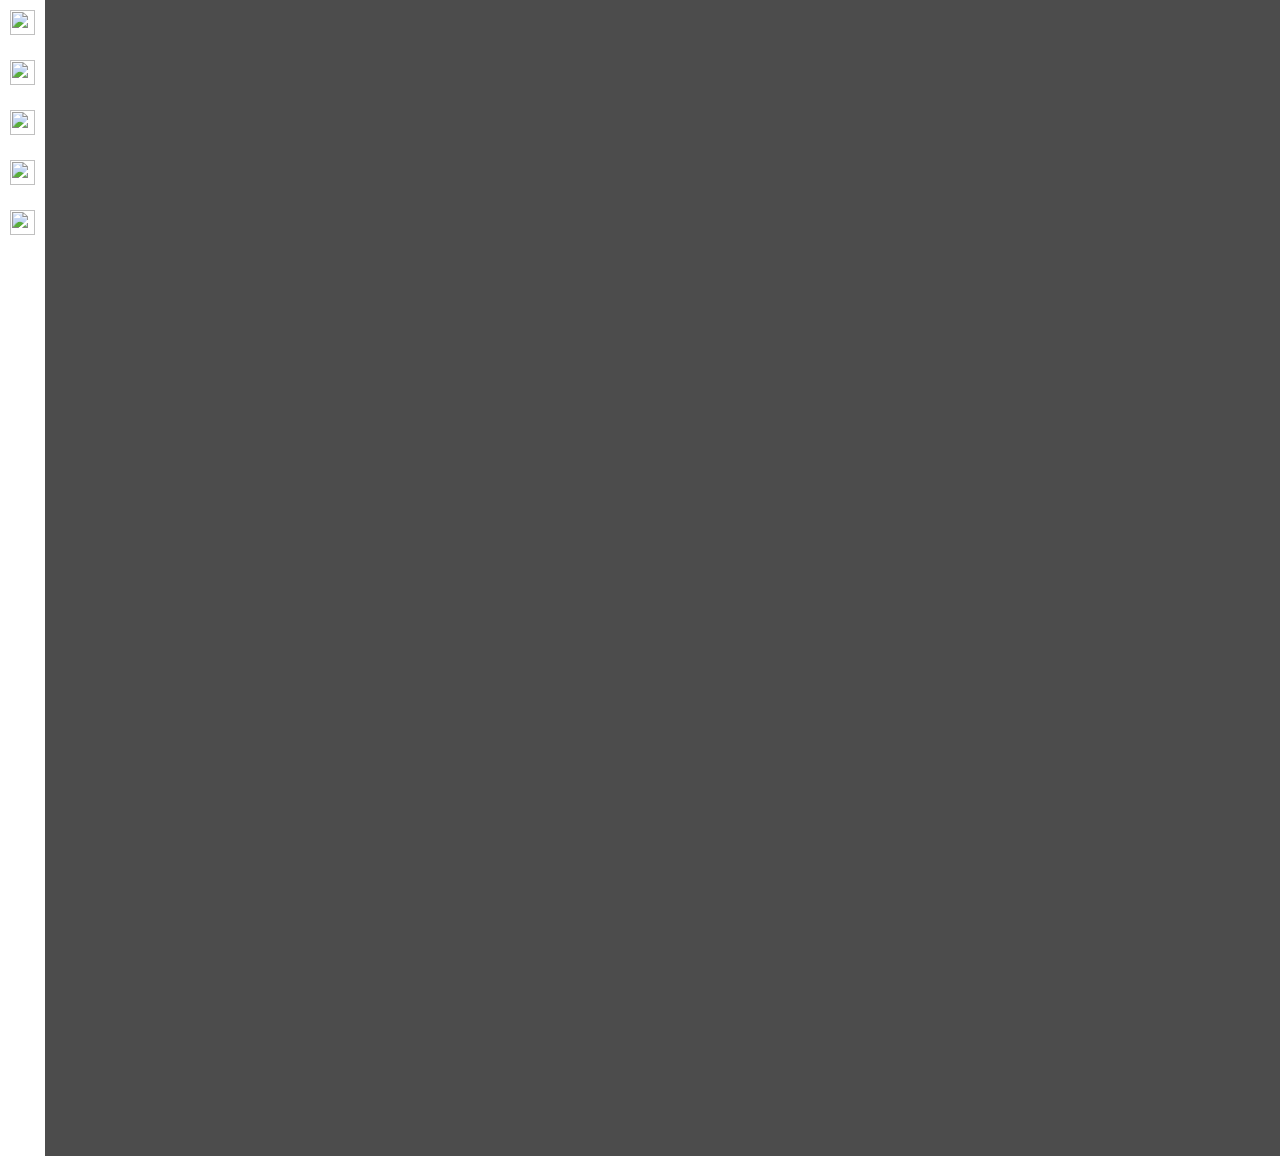
==== commit 7a6b096f: "Merge pull request #57 from ygra/issue-56" ====
--- a/index.html
+++ b/index.html
@@ -6,48 +6,23 @@
     <meta name='description' content='Gibt es hier irgendwo einen Wickeltisch? Welches Café in der Hamburger Innenstadt hat eine Spielecke? Wo ist der nächste Spielplatz? ✔ Die Babykarte weiß es'> 
     <meta name='viewport' content='width=device-width, initial-scale=1.0, maximum-scale=1.0, user-scalable=no'>
     <link rel='stylesheet' href='https://unpkg.com/leaflet@1.0.3/dist/leaflet.css' /> <!--https://policies.google.com/privacy#infocollect-->
-    <link rel='stylesheet' href='https://unpkg.com/leaflet.markercluster@1.4.1/dist/MarkerCluster.css' /> <!--https://policies.google.com/privacy#infocollect-->
-    <link rel='stylesheet' href='https://unpkg.com/leaflet.markercluster@1.4.1/dist/MarkerCluster.Default.css'> <!--https://policies.google.com/privacy#infocollect-->
     <link rel='stylesheet' href='css/style.css' />
     <link rel='icon' href='favicon.ico' type='image/x-icon'>
   </head>
   <body id='site-map'>
   	<section>
   	<div class='leftbar'>
-  		<div class='menuitem dropdown'><img class='bar-icon item-active' id='btn_search' src='images/search.svg' onclick='toggleMenu(this);document.getElementById("searchfield").focus();' />
-  			<div class='dropdown-menu searchbar dropdown-active' id='searchgroup'>
-     			<input type='text' onclick='geocode()' placeholder='Ort' id='searchfield'>
-     			<img src='images/settings.svg' class='small-icon' style='margin:0px;' onclick='toggleTab(this, "advanced-search")' />
-     				<div id='advanced-search' class='tab-content'>
-     					<h3 id='advanced-search_title'></h3>
-     					<input type='text' placeholder='Name' id='searchbyname' /><br/>
-     					<select id='subcategoryselect'></select>
-     					<h4 id='advanced-search-babyfriendliness'></h4>
-     					<div id='filtersGround'></div><br/>
-     					<button id='advanced-search-btnSend' onclick='sendAdvancedSearch()'></button>
-     				</div>
-     			<div id='autocomplete'></div>
-			</div>
-		</div>
   		<div class='menuitem dropdown'><img class='bar-icon' id='btn_info' src='images/info.svg.png' onclick='toggleMenu(this)' />
   			<div class='dropdown-menu about' id='aboutus'>
   				<a href='https://github.com/babykarte/babykarte' target='_blank' id='linkToGitHub'>Auf Github</a>
         		<a href='https://wiki.openstreetmap.org/wiki/Baby-Karte' target='_blank' id='linkToOSMWiki'>OSM Wiki</a>
         		<a href='impressum.html#de' id='lnk-impress' target='_blank'>Impressum</a>
         		<a href='privacypolicy-de.html' id='linkToPP' target='_blank;'>Datenschutz (v.3)</a>
-        		<div style='padding-top:10px;box-sizing:border-box;'>
-        			<a id='lnk_about' class='tab-active' onclick='toggleTab(this, "about")'></a>,
-        			<a id='lnk_explanation-menubuttons' onclick='toggleTab(this, "explanation-menubuttons")'></a>,
-        			<a id='lnk_explanation-markerdots' onclick='toggleTab(this, "explanation-markerdots")'></a>,
-        			<a id='lnk_usage' onclick='toggleTab(this, "usage")'></a>
-        		</div>
-        		<a id='lnk_explanation-pdvicons' onclick='toggleTab(this, "explanation-pdvicons")'></a>
-        		<div id='about' class='tab-content tab-content-active'></div>
-				<div id='explanation-menubuttons' class='tab-content'></div>
-				<div id='explanation-markerdots' class='tab-content'></div>
-				<div id='usage' class='tab-content'></div>
-        		<div id='explanation-pdvicons' class='tab-content'></div>
-        		<p id='lastupdate'></p>
+        		<p id='about'></p>
+				<p id='explanation-menubuttons'></p>
+				<p id='explanation-markerdots'></p>
+				<p id='usage'></p>
+        		<p id='explanation-pdvicons'></p>
   			</div>
   		</div>
   		<div class='menuitem dropdown'><img class='bar-icon' id='btn_lang' src='images/www.svg' onclick='toggleMenu(this)' />
@@ -57,12 +32,24 @@
   				<a href='#' class='nounderlinestyle' onclick='loadLang(this, "fr");'><span class='small-icon'>FR</span></a>
   			</div>
   		</div>
+  		<div class='menuitem dropdown'><img class='bar-icon' id='btn_search' src='images/search.svg' onclick='toggleMenu(this);document.getElementById("searchfield").focus();' />
+  			<div class='dropdown-menu searchbar' id='searchgroup'>
+     			<input type='text' onclick='geocode()' placeholder='Ort' id='searchfield'>
+     			<div id='autocomplete'></div>
+			</div>
+		</div>
+  		<div class='menuitem dropdown filtersbar'><img class='bar-icon' id='btn_filtersbar' src='images/checkmark.svg' onclick='toggleMenu(this)' />
+  			<div class='dropdown-menu bigmenu' id='filtermenu'>
+  				<div class='beautifulmenu'>
+  					<div id='filtersGround'></div>
+  				</div>
+  			</div>
+  		</div>
   		<div class='dropdown'><div style='display:none;' class='bar-icon'><!-- Pseudo button ---></div>
   			<div class='dropdown-menu bigmenu' id='poimenu'>
   				<div id='infotext-swipe'></div>
   				<div id='poidetails' class='beautifulmenu'>
   				</div>
-  				<div id='osm-attribution'></div>
   			</div>
   		</div>
   		<div class='menuitem' onclick='requestLocation()'><img class='bar-icon' id='btn_locating' src='images/locating.svg' />
@@ -75,17 +62,14 @@
     		<div class='circle' id='circle3'></div>
     	</div>
     	<div class='info'><div id='infoPopup'></div></div>
-    	<div id='map-overlay-notify' contenteditable></div>
+    	<div id='map-overlay-notify'></div>
     </div>
 	</section>
     <script src='https://unpkg.com/leaflet@1.0.3/dist/leaflet.js'></script> <!--https://policies.google.com/privacy#infocollect-->
-    <script src='https://unpkg.com/leaflet.markercluster@1.4.1/dist/leaflet.markercluster.js'></script> <!--https://policies.google.com/privacy#infocollect-->
     <script src='https://code.jquery.com/jquery-3.4.1.min.js'></script> <!--https://www.digitalocean.com/legal/privacy-policy/-->
-    <script src='js/request.js'></script>
     <script src='js/lang.js'></script>
     <script src='js/filters.js'></script>
-    <script src='js/ui.js'></script>
-    <script src='js/PDV.js'></script>
-    <script src='js/map.js'></script>
+    <script src='js/searchbox.js'></script>
+    <script src='js/overpass.js'></script>
   </body>
 </html>
--- a/css/style.css
+++ b/css/style.css
@@ -20,7 +20,7 @@
 	cursor:pointer;
 	font-weight:bold;
 }
-h1, h2, h3 {
+h1, h2, h3, h4 {
 	display:block;
 	padding:0px;
 	margin:0px;
@@ -41,6 +41,10 @@
 input[type=text] {
 	border:none;
 	border-bottom:1px solid #ff531a;
+}
+select {
+	margin-top:5px;
+	margin-bottom:5px;
 }
 section {
 	display:flex;
@@ -62,7 +66,7 @@
 	margin:0px;
 	margin-left:3px;
 	padding-left:10px;
-	list-style-type: circle inside;
+	list-style-type:circle;
 }
 .tabcontent details ul {
 	font-weight:initial;
@@ -96,7 +100,7 @@
 }
 #osm-attribution {
 	color:grey;
-	font-size:10px;
+	font-size:13px;
 	background-color:white;
 	padding:5px;
 	text-align:center;
@@ -152,10 +156,11 @@
 }
 .lang-select {
 	font-family:"Palatino Linotype", "Book Antiqua", Palatino, serif;
-	top:45px;
+	top:100px;
 }
 .searchbar {
 	font-family:"Palatino Linotype", "Book Antiqua", Palatino, serif;
+	min-width:400px;
 	top:0px;
 }
 .about {
@@ -215,6 +220,9 @@
 	transition: 300ms;
 	background-color: #ffe6f7;
 }
+#searchfield {
+	width:600px;
+}
 #filtersGround label {
 	display:block;
 	margin-top:5px;
@@ -231,11 +239,16 @@
 #autocomplete .entry {
 	background-color:#f9e9d2;
 	border-bottom:5px solid white;
+	border-top:5px solid white;
 	padding:5px;
 }
 #autocomplete .entry:hover {
 	cursor:pointer;
 	background-color:rgb(255, 64, 0, 0.6);
+}
+#autocomplete .subcategories {
+	border-left:5px solid rgb(255, 64, 0, 0.6);
+	border-right:5px solid rgb(255, 64, 0, 0.6);
 }
 #autocomplete span {
 	margin:0px;
@@ -253,6 +266,11 @@
 }
 #poimenu {
 	height:auto !important;
+}
+#advanced-search {
+	font-size:16px;
+	padding:5px;
+	border:1px solid black;
 }
 /*------------------------- ON MAP MODALS -----------------*/
 .info {
@@ -280,7 +298,7 @@
 	font-size:26px;
 	text-align:center;
 	color:white;
-	display:none;
+	display:block;
 	background-color:rgba(0,0,0,0.7);
 }
 #infoPopup {
@@ -293,25 +311,19 @@
 }
 /* ---------------------- SPINNER ---------------------------- */
 #spinner {
-	display:flex;
-	height:50px;
-	width:100%;
-	position:absolute;
-	z-index:402;
-	margin-left:40%;
-	margin-right:40%;
-	margin-top:10px;
+	z-index:401;
+	position:fixed;
+	height:10px;
+	width:100%;
 }
 #spinner .circle {
-	width:50px;
-	height:50px;
-	border-radius:50px;
-	margin-right:5px;
+	width:calc(100% /3);
+	height:100%;
 	background-color:white;
 }
 #spinner #circle1 {
 	animation-name:load1;
-	animation-duration:1s;
+	animation-duration:1.5s;
 	animation-delay:0s;
 	animation-iteration-count:infinite;
 }
@@ -323,29 +335,29 @@
 }
 #spinner #circle3 {
 	animation-name:load3;
-	animation-duration:1s;
+	animation-duration:1.5s;
 	animation-delay:0s;
 	animation-iteration-count:infinite;
 }
 @keyframes load1 {
-	0% {background-color:white;}
+	/*0% {background-color:white;}*/
 	50% {background-color:#ffb399;}
-	100% {background-color:white;}
+	/*100% {background-color:white;}*/
 }
 @keyframes load2 {
-	0% {background-color:white;}
+	/*0% {background-color:white;}
+	20% {background-color:white;}
+	40% {background-color:white;}*/
+	50% {background-color:#ff794d;}
+	/*100% {background-color:white;}*/
+}
+@keyframes load3 {
+	/*0% {background-color:white;}
 	20% {background-color:white;}
 	40% {background-color:white;}
-	60% {background-color:#ff794d;}
-	100% {background-color:white;}
-}
-@keyframes load3 {
-	0% {background-color:white;}
-	20% {background-color:white;}
-	40% {background-color:white;}
-	60% {background-color:white;}
-	80% {background-color:#ff531a;}
-	100% {background-color:white;}
+	60% {background-color:white;}*/
+	50% {background-color:#ffb399;}
+	/*100% {background-color:white;}*/
 }
 /* ---------------------- POI RATING SYSTEM ------------------ */
 #rating-default {
@@ -379,7 +391,7 @@
 }
 .leftbar {
 	display:grid;
-	grid-template-columns:auto auto auto auto auto auto;
+	grid-template-columns:auto auto auto auto;
 	width:100%;
 	height:45px;
 }
@@ -388,6 +400,9 @@
 	width:100% !important;
 	height:calc(100% - 45px) !important;
 }
+#searchfield {
+	width:calc(100% - 65px);
+}
 .beautifulmenu {
 	width:100%;
 }
@@ -421,13 +436,6 @@
 #info {
 	width:100%;
 	border-radius:5px;
-}
-#spinner {
-	margin-left:10%;
-	margin-right:10%;
-}
-#searchfield {
-	width:100%;
 }
 .mobile-handle {
 	background-color: lightgrey;
